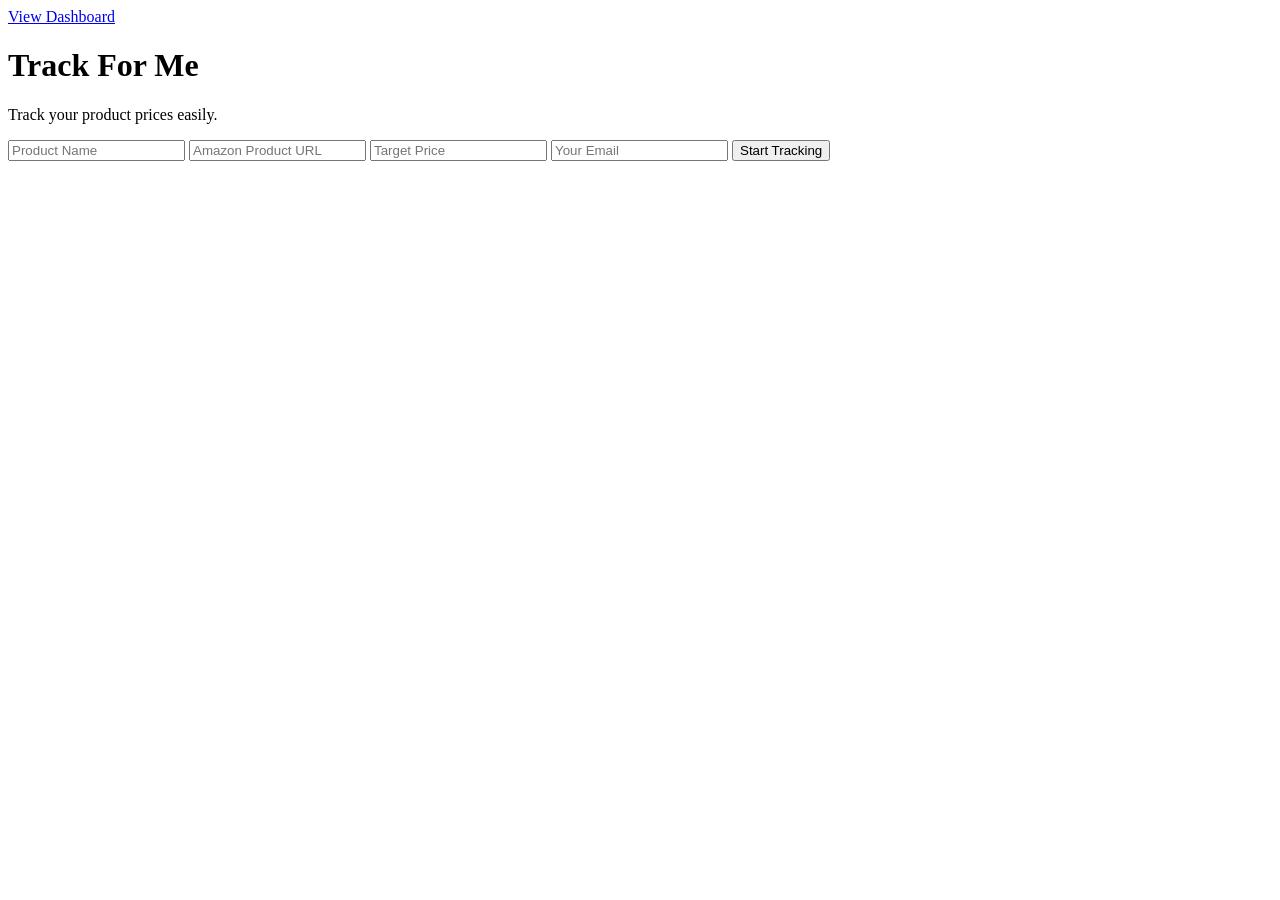
==== templates/index.html @ 16d50f72 "Initial commit" ====
<!DOCTYPE html>
<html>
<head>
    <title>TrackForMe</title>
    <link rel="stylesheet" href="{{ url_for('static', filename='css/main.css') }}">
</head>
<body>
    <div class="container">
        <a href="/dashboard" class="btn" style="background: var(--accent-alt);">View Dashboard</a>
        <h1>Track For Me</h1>
        <p>Track your product prices easily.</p>
        <form action="/track" method="POST">
            <input type="text" name="name" placeholder="Product Name" required>
            <input type="text" name="url" placeholder="Amazon Product URL" required>
            <input type="number" step="0.01" name="target_price" placeholder="Target Price" required>
            <input type="email" name="email" placeholder="Your Email" required>
            <button type="submit">Start Tracking</button>
        </form>
    </div>
</body>
</html>
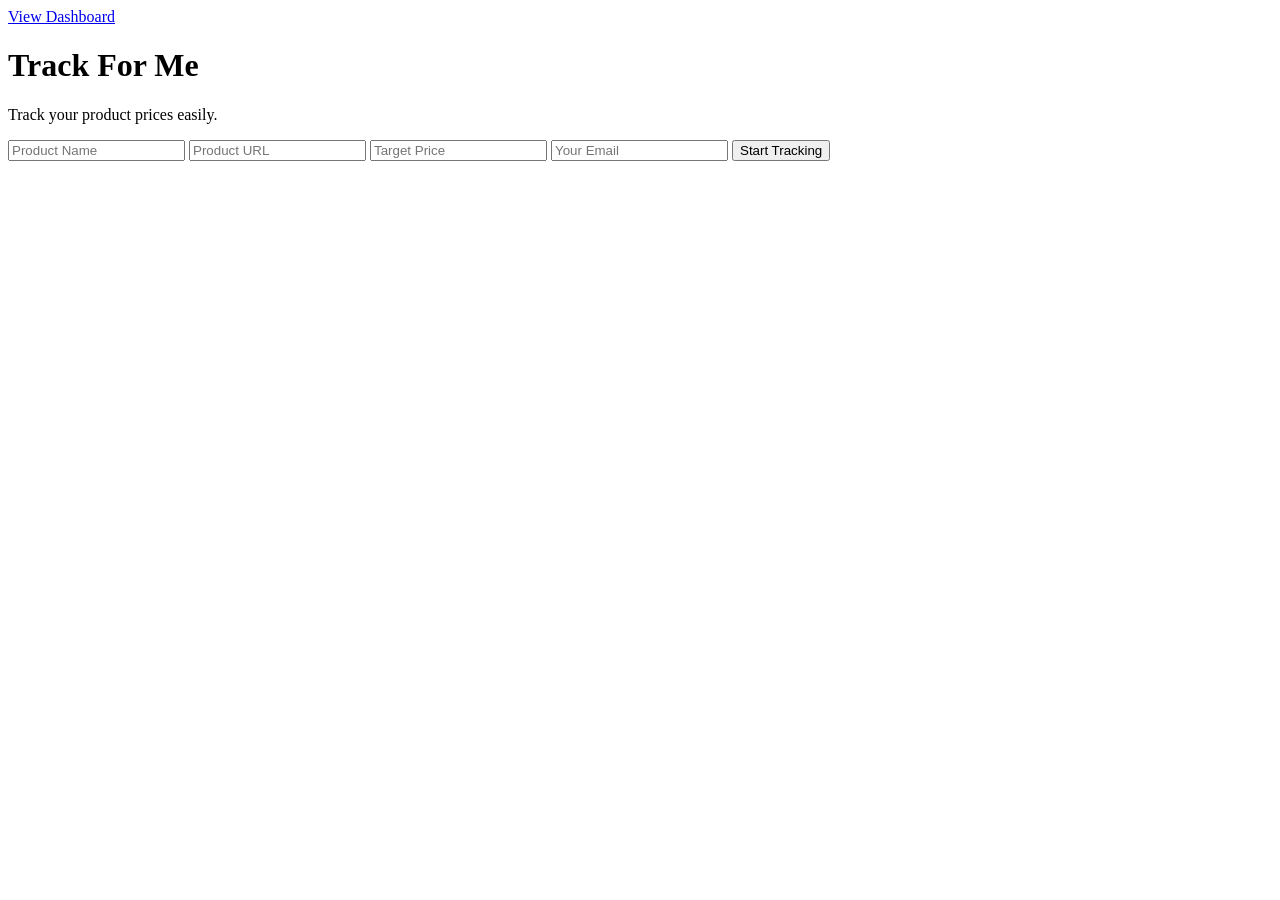
==== commit d0105cf1: "New changes to work on site myntra and flipkart" ====
--- a/templates/index.html
+++ b/templates/index.html
@@ -11,7 +11,7 @@
         <p>Track your product prices easily.</p>
         <form action="/track" method="POST">
             <input type="text" name="name" placeholder="Product Name" required>
-            <input type="text" name="url" placeholder="Amazon Product URL" required>
+            <input type="text" name="url" placeholder="Product URL" required>
             <input type="number" step="0.01" name="target_price" placeholder="Target Price" required>
             <input type="email" name="email" placeholder="Your Email" required>
             <button type="submit">Start Tracking</button>
